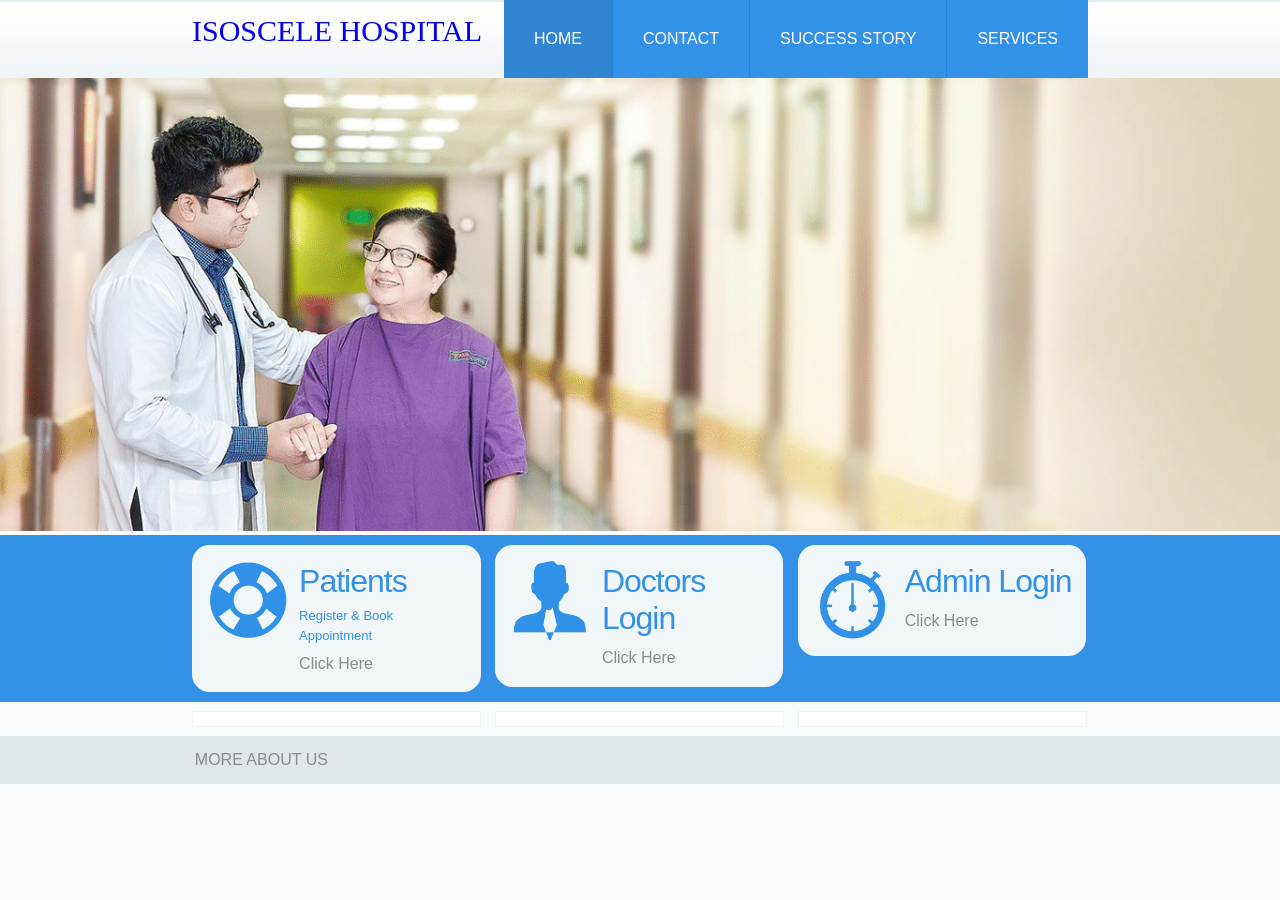
==== hospital/index.html @ 91629354 "Add files via upload" ====
<!DOCTYPE HTML>
<html>
	<head>
		<title>Hospital Management System</title>
		<link href="css/style.css" rel="stylesheet" type="text/css"  media="all" />
		
		
		
	</head>
	<body>
		<!--start body area--->
		
			<!--start-header-->
			<div class="header">
				<div class="wrap">
				<!--start-logo-->
				<div class="logo">
					<a href="index.html" style="font-size: 30px;">ISOSCELE HOSPITAL</a>
				</div>
				<!--end-logo-->
				<!--start-menu area-->
				<div class="top-nav">
					<ul>
						<li class="active"><a href="index.html">Home</a></li>
						
						<li><a href="#">contact</a></li>
						
						<li><a href="#">Success Story</a></li>
						
						<li><a href="#">services</a></li>
						
					</ul>					
				</div>
				<div class="clear"> </div>
				<!--end-top-nav-->
			</div>
			<!--end-header-->
		</div>
		<div class="clear"> </div>
			<!--Cover Image---->
					<div class="image-slider">
					    <ul class="rslides" id="slider1">
					      <li><img src="images/one.gif" alt=""></li>
					    </ul>
					</div>
					<!--End-image-Cover---->
		    <div class="clear"> </div>
		    <div class="content-grids">
		    	<div class="wrap">
		    	<div class="section group">
								
							
				<div class="listview_1_of_3 images_1_of_3">
					<div class="listimg listimg_1_of_2">
						  <img src="images/grid-img3.png">
					</div>
					<div class="text list_1_of_2">
						  <h3>Patients</h3>
						  <p>Register & Book Appointment</p>
						  <div class="button"><span><a href="#">Click Here</a></span></div>
				    </div>
				</div>	

				<div class="listview_1_of_3 images_1_of_3">
					<div class="listimg listimg_1_of_2">
						  <img src="images/grid-img1.png">
					</div>
					<div class="text list_1_of_2">
						  <h3>Doctors Login</h3>
						
						  <div class="button"><span><a href="#">Click Here</a></span></div>
					</div>
				</div>


					<div class="listview_1_of_3 images_1_of_3">
					<div class="listimg listimg_1_of_2">
						  <img src="images/grid-img2.png">
					</div>
					<div class="text list_1_of_2">
						  <h3>Admin Login</h3>
						
						  <div class="button"><span><a href="#">Click Here</a></span></div>
				     </div>
				</div>			
			</div>
		    </div>
		   </div>
		   <div class="wrap">
		   <div class="content-box">
		   <div class="section group">
				<div class="col_1_of_3 span_1_of_3 frist">
				
				</div>
				<div class="col_1_of_3 span_1_of_3 second">
					
				</div>
				<div class="col_1_of_3 span_1_of_3 frist">
					
					
				</div>
			</div>
		   </div>
		   </div>
		   <div class="clear"> </div>
		   <div class="footer">
		   	 <div class="wrap">
		   	<div class="footer-left">
		   			<ul>
						<li><a href="#">More About US</a></li>
					</ul>
		   	</div>
		   
		   	<div class="clear"> </div>
		   </div>
		   </div>
		<!--end-wrap-->
	</body>
</html>
---- hospital/css/style.css ----
/* reset */
html,body,div,span,applet,object,iframe,h1,h2,h3,h4,h5,h6,p,blockquote,pre,a,abbr,acronym,address,big,cite,code,del,dfn,em,img,ins,kbd,q,s,samp,small,strike,strong,sub,sup,tt,var,b,u,i,dl,dt,dd,ol,nav ul,nav li,fieldset,form,label,legend,table,caption,tbody,tfoot,thead,tr,th,td,article,aside,canvas,details,embed,figure,figcaption,footer,header,hgroup,menu,nav,output,ruby,section,summary,time,mark,audio,video{margin:0;padding:0;border:0;font-size:100%;font:inherit;vertical-align:baseline;}
article, aside, details, figcaption, figure,footer, header, hgroup, menu, nav, section {display: block;}
ol,ul{list-style:none;margin:0px;padding:0px;}
blockquote,q{quotes:none;}
blockquote:before,blockquote:after,q:before,q:after{content:'';content:none;}
table{border-collapse:collapse;border-spacing:0;}


a{text-decoration:none;}
.txt-rt{text-align:right;}/* text align right */
.txt-lt{text-align:left;}/* text align left */
.txt-center{text-align:center;}/* text align center */
.float-rt{float:right;}/* float right */
.float-lt{float:left;}/* float left */
.clear{clear:both;}/* clear float */
.pos-relative{position:relative;}/* Position Relative */
.pos-absolute{position:absolute;}/* Position Absolute */
.vertical-base{	vertical-align:baseline;}/* vertical align baseline */
.vertical-top{	vertical-align:top;}/* vertical align top */
.underline{	padding-bottom:5px;	border-bottom: 1px solid #eee; margin:0 0 20px 0;}/* Add 5px bottom padding and a underline */
nav.vertical ul li{	display:block;}/* vertical menu */
nav.horizontal ul li{	display: inline-block;}/* horizontal menu */
img{max-width:100%;}
/*end reset*/


/* start editing from here */

body{
	background:#F8FBFB;
}
.wrap{
	width:70%;
	margin:0 auto;
}
.header{
	background:url(../images/header-bg.png);
}
.logo{
	float:left;
	margin-top: 14px;
}
.top-nav{
	float:right;
}
.top-nav ul li{
	display:inline-block;
	float: left;
	border-left: 1px solid rgb(31, 132, 224);
}
.top-nav ul li:first-child{
	border-left:none;
}
.top-nav ul li a{
	font-family: 'Ropa Sans', sans-serif;
	background:#3391E7;
	color: #fff;
	text-transform: uppercase;
	padding: 30px;
	display: block;
}
.top-nav ul li a:hover{
	
}
.top-nav li.active> a, .top-nav li> a:hover {
	background: rgb(50, 133, 209);
	border-left-color:rgb(50, 133, 209);
}
/*-----content-grids-----*/
.content-grids{
	background:#3391E7;
	padding: 10px 0px;
}
/*  GRID OF THREE   ============================================================================= */
.section {
	clear: both;
	padding: 0px;
	margin: 0px;
}
.group:before,
.group:after {
    content:"";
    display:table;
}
.group:after {
    clear:both;
}
.group {
    zoom:1;
}
.listview_1_of_3{
	display: block;
	float:left;
	margin: 0% 0 0% 1.6%;
	background: #F1F6F9;
}
.listimg{
	display: block;
	float:left;
}
.text{
	display: block;
	float:left;
	margin: 0% 0 0% 3.6%;
}
.listview_1_of_3:first-child { margin-left: 0; } /* all browsers except IE6 and lower */

.images_1_of_3 {
	width: 29.2%;
	padding:1.5%; 
	border-radius: 1.1em;
}
.listimg_1_of_2{
	width: 32.2%;
}
.list_1_of_2 {
	width: 64.2%;
	margin-top: 5px;
}
.images_1_of_3  img {
	max-width:100%;
	display:block;
}
.list_1_of_2  h3{
	color:#3391E7;
	margin-bottom:0.2em;
	margin-top:0;
	font-size: 2em;
	font-family: 'Ropa Sans', sans-serif;
	font-weight : normal;
	letter-spacing: -1px;
}
.list_1_of_2  p{
	font-size:0.8125em;	
	color: #3391E7;
	line-height: 1.5em;
	font-family: Arial, "Helvetica Neue", "Helvetica", Tahoma, Verdana, sans-serif;
	padding:0; 	
}
.list_1_of_2 .button{
	line-height:1.9em;
	margin-top:0.2em;
}
.list_1_of_2 .button a{
		font-family: 'Ropa Sans', sans-serif;
		color: rgb(139, 139, 139);
		font-size: 1em;
}
.list_1_of_2 .button a:hover{
        text-decoration:none; 
        color:#3391E7;
}

/***** Media Quries *****/
@media only screen and (max-width: 1024px) {
	.wrap{
		width:90%;
	}	
}

/*  GO FULL WIDTH AT LESS THAN 640 PIXELS */
@media only screen and (max-width: 640px) {
	
	.wrap{
		width:95%;
	}
	.listview_1_of_3{ 
		margin: 2% 0 2% 0%;
	}
	.text{
		margin:0;
	}	
	.images_1_of_3 {
		width:94%;
		padding:3%;
	}
	.listimg_1_of_2{
	     width:100%;		
   }
	.list_1_of_2 {
		width: 100%;
	}
}

/*  GO FULL WIDTH AT LESS THAN 480 PIXELS */
@media only screen and (max-width: 480px) {
	
	.wrap{
		width:95%;
	}
	.listview_1_of_3{ 
		margin: 2% 0 2% 0%;
	}
	.text{
		margin:0;
	}	
	.images_1_of_3 {
		width:92%;
		padding:4%;
	}
	.listimg_1_of_2{
	     width:100%;		
   }
	.list_1_of_2 {
		width: 100%;
	}
}
/*  GRID OF THREE   ============================================================================= */
.section {
	clear: both;
	padding: 0px;
	margin: 0px;
}
.group:before,
.group:after {
    content:"";
    display:table;
}
.group:after {
    clear:both;
}
.group {
    zoom:1;
}
.col_1_of_3{
	display: block;
	float:left;
	margin: 1% 0 1% 1.6%;
	background: #fff;
	border: 1px solid #edf3f3;
}
.col_1_of_3:first-child { margin-left: 0; }

.span_1_of_3 {
	width: 29%;
	padding: 1.5% 3% 0 0;
}
.span_1_of_3  h3{
	color:rgb(139, 139, 139);
	margin-bottom: 0.2em;
	margin-top: 0;
	font-size: 2em;
	font-family: 'Ropa Sans', sans-serif;
	font-weight: normal;
	letter-spacing: -1px;
}
.span_1_of_3  p  {
	font-family: Arial, Helvetica, sans-serif;
	font-size: 0.8em;
	color: rgb(155, 155, 155);
	line-height: 1.8em;
}

/***** Media Quries *****/
@media only screen and (max-width: 1024px) {
	.wrap{
		width:95%;
	}	
}
/*  GO FULL WIDTH AT LESS THAN 640 PIXELS */
@media only screen and (max-width: 640px) and (min-width: 480px) {
	.wrap{
		width:95%;
	}
	.col_1_of_3{ 
		margin: 1% 0 1% 0%;
	}
	.span_1_of_3 {
		width:94%;
		padding:3%;  
	}
}

/*  GO FULL WIDTH AT LESS THAN 480 PIXELS */
@media only screen and (max-width: 480px) {
     
     .wrap{
		width:95%;
	}		
	.col_1_of_3{ 
		margin: 1% 0 1% 0%;
	}
	.span_1_of_3 {
		width:92%;
		padding:4%;
	}
}
.span_1_of_3 span{
	font-family: Arial, Helvetica, sans-serif;
	font-size: 0.8em;
	color: #3391E7;
	line-height: 1.8em;
}
.frist a{
	font-size: 0.8em;
	font-family: 'Ropa Sans', sans-serif;
	background: #3285d1; /* Old browsers */
	background: -moz-linear-gradient(top,  #3285d1 0%, #3285d1 100%); /* FF3.6+ */
	background: -webkit-gradient(linear, left top, left bottom, color-stop(0%,#3285d1), color-stop(100%,#3285d1)); /* Chrome,Safari4+ */
	background: -webkit-linear-gradient(top,  #3285d1 0%,#3285d1 100%); /* Chrome10+,Safari5.1+ */
	background: -o-linear-gradient(top,  #3285d1 0%,#3285d1 100%); /* Opera 11.10+ */
	background: -ms-linear-gradient(top,  #3285d1 0%,#3285d1 100%); /* IE10+ */
	background: linear-gradient(to bottom,  #3285d1 0%,#3285d1 100%); /* W3C */
	filter: progid:DXImageTransform.Microsoft.gradient( startColorstr='#3285d1', endColorstr='#3285d1',GradientType=0 ); /* IE6-9 */
	border: #fff 1px solid;
	-webkit-border-radius: 6px;
	-moz-border-radius: 6px;
	border-radius: 6px;
	-webkit-box-shadow: 0px 0px 3px rgb(207, 206, 206);
	-moz-box-shadow: 0px 0px 3px rgb(207, 206, 206);
	box-shadow: 0px 0px 3px rgb(207, 206, 206);
	text-transform: uppercase;
	color: #fff;
	padding: 13px 17px 13px 17px;
	transition: 0.5s ease;
	-o-transition: 0.5s ease;
	-webkit-transition: 0.5s ease;
	float: left;
	margin-top: 10px;
}
.frist a:hover{
	color:#000;
}
.second ul li a{
	color: #3391E7;
	margin-bottom: 0.2em;
	margin-top: 0;
	font-size:1em;
	font-family: 'Ropa Sans', sans-serif;
	font-weight: normal;
}
.second ul li a img{
	padding-right: 4px;
	vertical-align: baseline;
}
.second ul li{
	line-height: 2.2em;
	border-bottom: 1px dotted rgb(185, 185, 185);
}
.second ul li a:hover{
	color:rgb(139, 139, 139);
}


/*----footer-----*/

.footer{
	background:#e0e7eb;
	padding: 15px 4px;
}
.footer-left{
	float:left;
}
.footer-left ul li{
	display:inline-block;
}
.footer-left ul li a{
	font-family: 'Ropa Sans', sans-serif;
	color:rgb(139, 139, 139);
	text-transform: uppercase;
	display: block;
	margin-right:10px;
}
.footer-right{
	float:right;
}
.footer-right p{
	font-family: 'Ropa Sans', sans-serif;
	color:rgb(139, 139, 139);
	text-transform: uppercase;
}
.footer-right a{
	text-transform: uppercase;
	color:rgb(139, 139, 139);
	font-family: 'Ropa Sans', sans-serif;
}
.footer-right a:hover,.footer-left ul li a:hover{
	color:#3391E7;
}
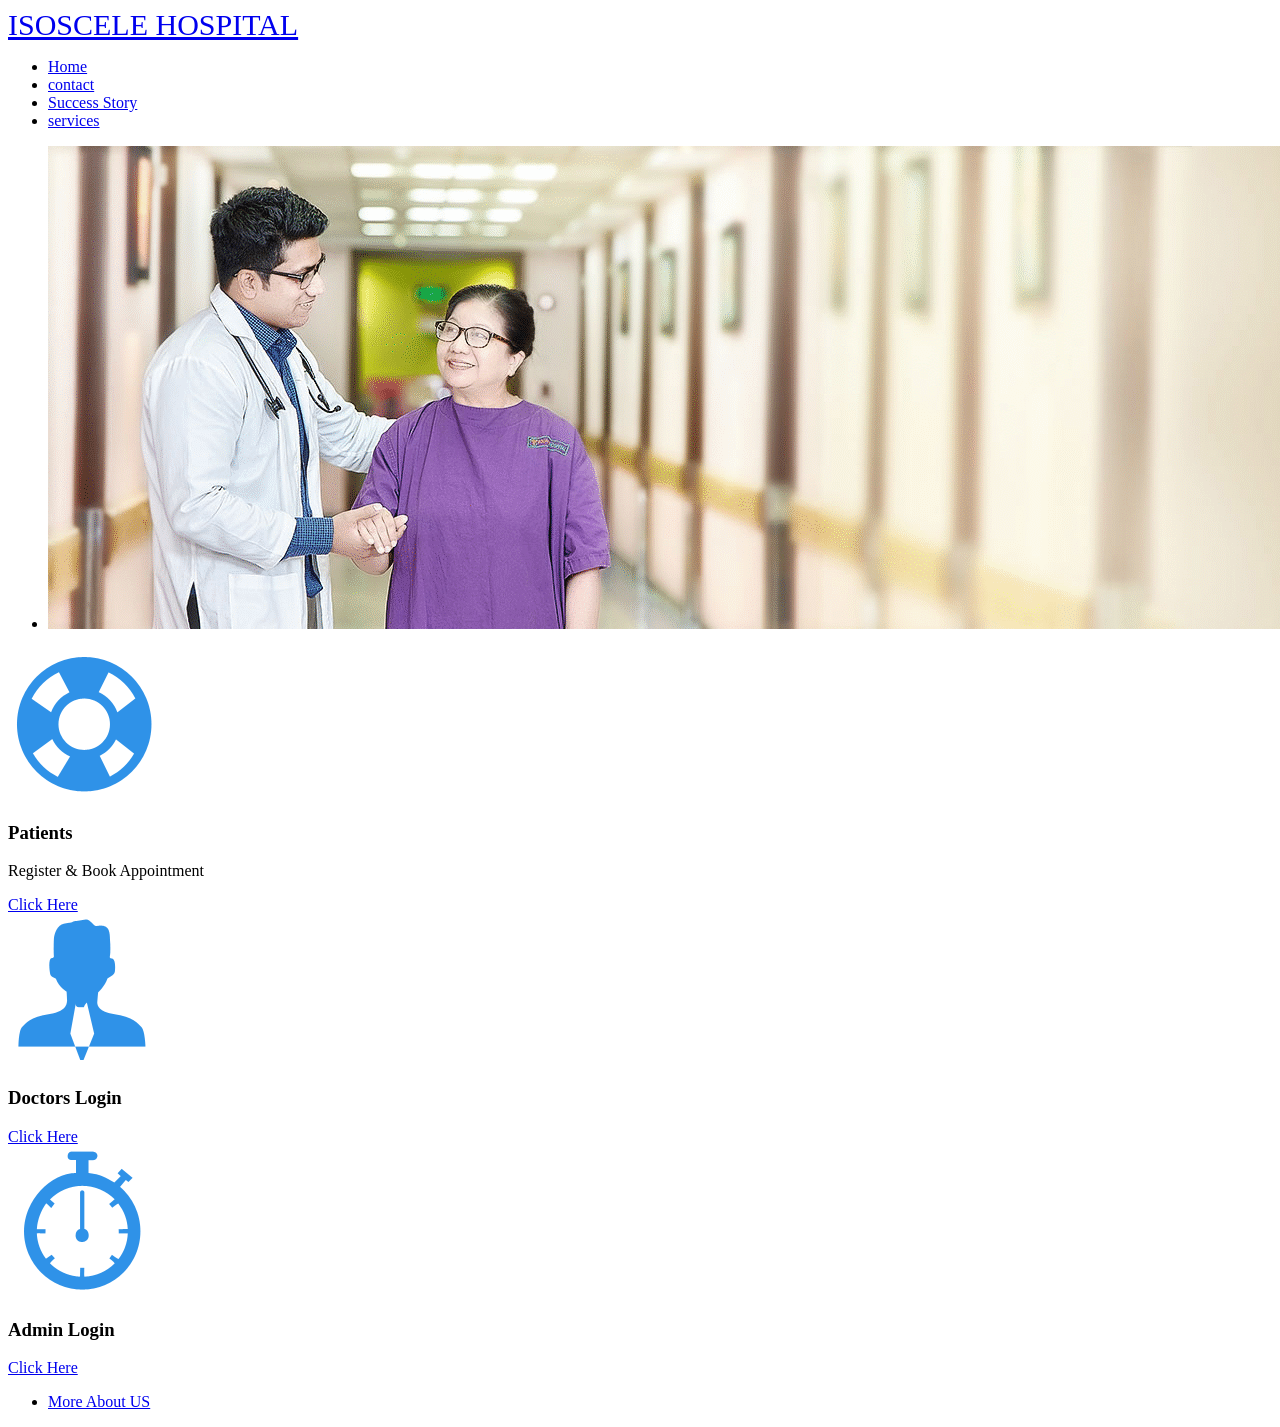
==== commit 33983b7e: "Add files via upload" ====
--- a/hospital/index.html
+++ b/hospital/index.html
@@ -23,11 +23,11 @@
 					<ul>
 						<li class="active"><a href="index.html">Home</a></li>
 						
-						<li><a href="#">contact</a></li>
+						<li><a href="contact.html">contact</a></li>
 						
-						<li><a href="#">Success Story</a></li>
+						<li><a href="success.html">Success Story</a></li>
 						
-						<li><a href="#">services</a></li>
+						<li><a href="services.html">services</a></li>
 						
 					</ul>					
 				</div>
@@ -102,19 +102,27 @@
 			</div>
 		   </div>
 		   </div>
-		   <div class="clear"> </div>
+		   
+			
+	      <div class="clear"> </div>
 		   <div class="footer">
 		   	 <div class="wrap">
 		   	<div class="footer-left">
 		   			<ul>
-						<li><a href="#">More About US</a></li>
+						
+						<li><a href="contact.html">More About US</a></li>
 					</ul>
 		   	</div>
-		   
+		  
 		   	<div class="clear"> </div>
 		   </div>
 		   </div>
 		<!--end-wrap-->
+   
+   
+		   
+		   
+		
 	</body>
 </html>
 
--- a/hospital/css/style.css
+++ b/hospital/css/style.css
@@ -1,380 +1,154 @@
-/* reset */
-html,body,div,span,applet,object,iframe,h1,h2,h3,h4,h5,h6,p,blockquote,pre,a,abbr,acronym,address,big,cite,code,del,dfn,em,img,ins,kbd,q,s,samp,small,strike,strong,sub,sup,tt,var,b,u,i,dl,dt,dd,ol,nav ul,nav li,fieldset,form,label,legend,table,caption,tbody,tfoot,thead,tr,th,td,article,aside,canvas,details,embed,figure,figcaption,footer,header,hgroup,menu,nav,output,ruby,section,summary,time,mark,audio,video{margin:0;padding:0;border:0;font-size:100%;font:inherit;vertical-align:baseline;}
-article, aside, details, figcaption, figure,footer, header, hgroup, menu, nav, section {display: block;}
-ol,ul{list-style:none;margin:0px;padding:0px;}
-blockquote,q{quotes:none;}
-blockquote:before,blockquote:after,q:before,q:after{content:'';content:none;}
-table{border-collapse:collapse;border-spacing:0;}
+
+/*  Contact Form  ============================================================================= */
 
 
-a{text-decoration:none;}
-.txt-rt{text-align:right;}/* text align right */
-.txt-lt{text-align:left;}/* text align left */
-.txt-center{text-align:center;}/* text align center */
-.float-rt{float:right;}/* float right */
-.float-lt{float:left;}/* float left */
-.clear{clear:both;}/* clear float */
-.pos-relative{position:relative;}/* Position Relative */
-.pos-absolute{position:absolute;}/* Position Absolute */
-.vertical-base{	vertical-align:baseline;}/* vertical align baseline */
-.vertical-top{	vertical-align:top;}/* vertical align top */
-.underline{	padding-bottom:5px;	border-bottom: 1px solid #eee; margin:0 0 20px 0;}/* Add 5px bottom padding and a underline */
-nav.vertical ul li{	display:block;}/* vertical menu */
-nav.horizontal ul li{	display: inline-block;}/* horizontal menu */
-img{max-width:100%;}
-/*end reset*/
-
-
-/* start editing from here */
-
-body{
-	background:#F8FBFB;
-}
-.wrap{
-	width:70%;
-	margin:0 auto;
-}
-.header{
-	background:url(../images/header-bg.png);
-}
-.logo{
-	float:left;
-	margin-top: 14px;
-}
-.top-nav{
-	float:right;
-}
-.top-nav ul li{
-	display:inline-block;
-	float: left;
-	border-left: 1px solid rgb(31, 132, 224);
-}
-.top-nav ul li:first-child{
-	border-left:none;
-}
-.top-nav ul li a{
-	font-family: 'Ropa Sans', sans-serif;
-	background:#3391E7;
-	color: #fff;
-	text-transform: uppercase;
-	padding: 30px;
-	display: block;
-}
-.top-nav ul li a:hover{
-	
-}
-.top-nav li.active> a, .top-nav li> a:hover {
-	background: rgb(50, 133, 209);
-	border-left-color:rgb(50, 133, 209);
-}
-/*-----content-grids-----*/
-.content-grids{
-	background:#3391E7;
-	padding: 10px 0px;
-}
-/*  GRID OF THREE   ============================================================================= */
-.section {
-	clear: both;
-	padding: 0px;
-	margin: 0px;
-}
-.group:before,
-.group:after {
-    content:"";
-    display:table;
-}
-.group:after {
-    clear:both;
-}
-.group {
-    zoom:1;
-}
-.listview_1_of_3{
-	display: block;
-	float:left;
-	margin: 0% 0 0% 1.6%;
-	background: #F1F6F9;
-}
-.listimg{
+.col{
 	display: block;
 	float:left;
 }
-.text{
-	display: block;
-	float:left;
-	margin: 0% 0 0% 3.6%;
-}
-.listview_1_of_3:first-child { margin-left: 0; } /* all browsers except IE6 and lower */
-
-.images_1_of_3 {
-	width: 29.2%;
-	padding:1.5%; 
-	border-radius: 1.1em;
-}
-.listimg_1_of_2{
-	width: 32.2%;
-}
-.list_1_of_2 {
-	width: 64.2%;
-	margin-top: 5px;
-}
-.images_1_of_3  img {
-	max-width:100%;
-	display:block;
-}
-.list_1_of_2  h3{
-	color:#3391E7;
-	margin-bottom:0.2em;
-	margin-top:0;
-	font-size: 2em;
-	font-family: 'Ropa Sans', sans-serif;
-	font-weight : normal;
-	letter-spacing: -1px;
-}
-.list_1_of_2  p{
-	font-size:0.8125em;	
-	color: #3391E7;
-	line-height: 1.5em;
-	font-family: Arial, "Helvetica Neue", "Helvetica", Tahoma, Verdana, sans-serif;
-	padding:0; 	
-}
-.list_1_of_2 .button{
-	line-height:1.9em;
-	margin-top:0.2em;
-}
-.list_1_of_2 .button a{
-		font-family: 'Ropa Sans', sans-serif;
-		color: rgb(139, 139, 139);
-		font-size: 1em;
-}
-.list_1_of_2 .button a:hover{
-        text-decoration:none; 
-        color:#3391E7;
+.col:first-child{
+	margin-left:0;
+}	
+.span_2_of_3 {
+	width: 67.1%;
+	padding: 0 0 1.5% 0;
 }
 
-/***** Media Quries *****/
-@media only screen and (max-width: 1024px) {
-	.wrap{
-		width:90%;
-	}	
-}
-
-/*  GO FULL WIDTH AT LESS THAN 640 PIXELS */
-@media only screen and (max-width: 640px) {
-	
-	.wrap{
-		width:95%;
-	}
-	.listview_1_of_3{ 
-		margin: 2% 0 2% 0%;
-	}
-	.text{
-		margin:0;
-	}	
-	.images_1_of_3 {
-		width:94%;
-		padding:3%;
-	}
-	.listimg_1_of_2{
-	     width:100%;		
-   }
-	.list_1_of_2 {
-		width: 100%;
-	}
-}
-
-/*  GO FULL WIDTH AT LESS THAN 480 PIXELS */
-@media only screen and (max-width: 480px) {
-	
-	.wrap{
-		width:95%;
-	}
-	.listview_1_of_3{ 
-		margin: 2% 0 2% 0%;
-	}
-	.text{
-		margin:0;
-	}	
-	.images_1_of_3 {
-		width:92%;
-		padding:4%;
-	}
-	.listimg_1_of_2{
-	     width:100%;		
-   }
-	.list_1_of_2 {
-		width: 100%;
-	}
-}
-/*  GRID OF THREE   ============================================================================= */
-.section {
-	clear: both;
-	padding: 0px;
-	margin: 0px;
-}
-.group:before,
-.group:after {
-    content:"";
-    display:table;
-}
-.group:after {
-    clear:both;
-}
-.group {
-    zoom:1;
-}
-.col_1_of_3{
-	display: block;
-	float:left;
-	margin: 1% 0 1% 1.6%;
-	background: #fff;
-	border: 1px solid #edf3f3;
-}
-.col_1_of_3:first-child { margin-left: 0; }
-
-.span_1_of_3 {
-	width: 29%;
-	padding: 1.5% 3% 0 0;
-}
-.span_1_of_3  h3{
-	color:rgb(139, 139, 139);
-	margin-bottom: 0.2em;
+.span_2_of_3  h2,
+.span_1_of_3  h2 {
+	color: rgb(139, 139, 139);
 	margin-top: 0;
 	font-size: 2em;
 	font-family: 'Ropa Sans', sans-serif;
 	font-weight: normal;
 	letter-spacing: -1px;
+	margin-top: 12px;
 }
-.span_1_of_3  p  {
-	font-family: Arial, Helvetica, sans-serif;
-	font-size: 0.8em;
-	color: rgb(155, 155, 155);
-	line-height: 1.8em;
+.contact-form{
+	position:relative;
+	padding-bottom:30px;
+    padding-left: 200px;
 }
-
-/***** Media Quries *****/
-@media only screen and (max-width: 1024px) {
-	.wrap{
-		width:95%;
-	}	
+.contact-form div{
+	padding:5px 0;
 }
-/*  GO FULL WIDTH AT LESS THAN 640 PIXELS */
-@media only screen and (max-width: 640px) and (min-width: 480px) {
-	.wrap{
-		width:95%;
-	}
-	.col_1_of_3{ 
-		margin: 1% 0 1% 0%;
-	}
-	.span_1_of_3 {
-		width:94%;
-		padding:3%;  
-	}
+.contact-form span{
+	display:block;
+	font-size:1em;
+	color: rgb(139, 139, 139);
+	padding-bottom:5px;
+	font-family: 'Ropa Sans', sans-serif;
 }
-
-/*  GO FULL WIDTH AT LESS THAN 480 PIXELS */
-@media only screen and (max-width: 480px) {
-     
-     .wrap{
-		width:95%;
-	}		
-	.col_1_of_3{ 
-		margin: 1% 0 1% 0%;
-	}
-	.span_1_of_3 {
-		width:92%;
-		padding:4%;
-	}
+.contact-form input[type="text"],input[type="email"],.contact-form textarea{
+		    padding:8px;
+			display:block;
+			width:98%;
+			background:#fcfcfc;
+			border: none;
+			outline:none;
+			color:rgb(139, 139, 139);
+			font-size:0.8125em;
+			font-family:Arial, Helvetica, sans-serif;
+			box-shadow: inset 0px 0px 3px rgb(199, 199, 199);
+			-webkit-box-shadow: inset 0px 0px 3px rgb(199, 199, 199);
+			-moz-box-shadow: inset 0px 0px 3px rgb(199, 199, 199);
+			-o-box-shadow:inset 0px 0px 3px rgb(199, 199, 199);
+			-webkit-appearance:none;
 }
-.span_1_of_3 span{
-	font-family: Arial, Helvetica, sans-serif;
-	font-size: 0.8em;
-	color: #3391E7;
-	line-height: 1.8em;
+.contact-form textarea{
+		resize:none;
+		height:120px;		
 }
-.frist a{
-	font-size: 0.8em;
+.contact-form input[type="submit"]{
+	font-size: 1em;
 	font-family: 'Ropa Sans', sans-serif;
-	background: #3285d1; /* Old browsers */
-	background: -moz-linear-gradient(top,  #3285d1 0%, #3285d1 100%); /* FF3.6+ */
-	background: -webkit-gradient(linear, left top, left bottom, color-stop(0%,#3285d1), color-stop(100%,#3285d1)); /* Chrome,Safari4+ */
-	background: -webkit-linear-gradient(top,  #3285d1 0%,#3285d1 100%); /* Chrome10+,Safari5.1+ */
-	background: -o-linear-gradient(top,  #3285d1 0%,#3285d1 100%); /* Opera 11.10+ */
-	background: -ms-linear-gradient(top,  #3285d1 0%,#3285d1 100%); /* IE10+ */
-	background: linear-gradient(to bottom,  #3285d1 0%,#3285d1 100%); /* W3C */
-	filter: progid:DXImageTransform.Microsoft.gradient( startColorstr='#3285d1', endColorstr='#3285d1',GradientType=0 ); /* IE6-9 */
+	background: #3285d1;
 	border: #fff 1px solid;
-	-webkit-border-radius: 6px;
-	-moz-border-radius: 6px;
 	border-radius: 6px;
-	-webkit-box-shadow: 0px 0px 3px rgb(207, 206, 206);
-	-moz-box-shadow: 0px 0px 3px rgb(207, 206, 206);
 	box-shadow: 0px 0px 3px rgb(207, 206, 206);
 	text-transform: uppercase;
 	color: #fff;
-	padding: 13px 17px 13px 17px;
+	padding: 15px 20px;
 	transition: 0.5s ease;
-	-o-transition: 0.5s ease;
-	-webkit-transition: 0.5s ease;
 	float: left;
-	margin-top: 10px;
+	margin-top: 8px;
+	cursor:pointer;
 }
-.frist a:hover{
-	color:#000;
+.contact-form input[type="submit"]:hover{
+	color: #000;
 }
-.second ul li a{
-	color: #3391E7;
-	margin-bottom: 0.2em;
-	margin-top: 0;
-	font-size:1em;
-	font-family: 'Ropa Sans', sans-serif;
-	font-weight: normal;
-}
-.second ul li a img{
-	padding-right: 4px;
-	vertical-align: baseline;
-}
-.second ul li{
-	line-height: 2.2em;
-	border-bottom: 1px dotted rgb(185, 185, 185);
-}
-.second ul li a:hover{
-	color:rgb(139, 139, 139);
+.contact-form input[type="submit"]:active{
+	background-color:#000;  
 }
 
+.company_address p{
+	font-family: Arial, Helvetica, sans-serif;
+	padding: 0.2em 0;
+	font-size: 0.8125em;
+	color: rgb(155, 155, 155);
+	line-height: 1.5em;
+}
+.company_address p span{
+	text-decoration:underline;
+	color:#333;
+	cursor:pointer;
+	font-family: 'Open Sans', sans-serif;
+	font-size:1em;
+}
+.cl{
+    padding-top: 10px;
+}
 
-/*----footer-----*/
-
-.footer{
-	background:#e0e7eb;
-	padding: 15px 4px;
+/*  Sucess Story  ============================================================================= */
+.story{
+    text-align: center;
+    color: royalblue;
+    font-size: 1cm;
 }
-.footer-left{
-	float:left;
+.story_details{
+    padding-left: 10%;;
+    padding-right: 10%;
+    padding-top: 5%;
 }
-.footer-left ul li{
-	display:inline-block;
+/*  Services  ================================================================================== */
+.services{
+    text-align: center;
+    color: royalblue;
+    font-size: 1cm;
 }
-.footer-left ul li a{
-	font-family: 'Ropa Sans', sans-serif;
-	color:rgb(139, 139, 139);
-	text-transform: uppercase;
-	display: block;
-	margin-right:10px;
+.information{
+    padding-left: 5%;
+    font-size: 0.7cm;
+    color: blueviolet;
 }
-.footer-right{
-	float:right;
+.in-de{
+    padding-left: 5%;
+    padding-right: 5%;
 }
-.footer-right p{
-	font-family: 'Ropa Sans', sans-serif;
-	color:rgb(139, 139, 139);
-	text-transform: uppercase;
+.regi{
+    padding-left: 5%;
+    font-size: 0.7cm;
+    color: blueviolet;
 }
-.footer-right a{
-	text-transform: uppercase;
-	color:rgb(139, 139, 139);
-	font-family: 'Ropa Sans', sans-serif;
+.regi-desk{
+    padding-left: 5%;
+    padding-right: 5%;
 }
-.footer-right a:hover,.footer-left ul li a:hover{
-	color:#3391E7;
+.report{
+     padding-left: 5%;
+    font-size: 0.7cm;
+    color: blueviolet;
 }
+.rep-del{
+    padding-left: 5%;
+    padding-right: 5%;
+}
+.ips{
+    padding-left: 5%;
+    font-size: 0.7cm;
+    color: blueviolet;
+}
+.ips-det{
+    padding-left: 5%;
+    padding-right: 5%;
+}
